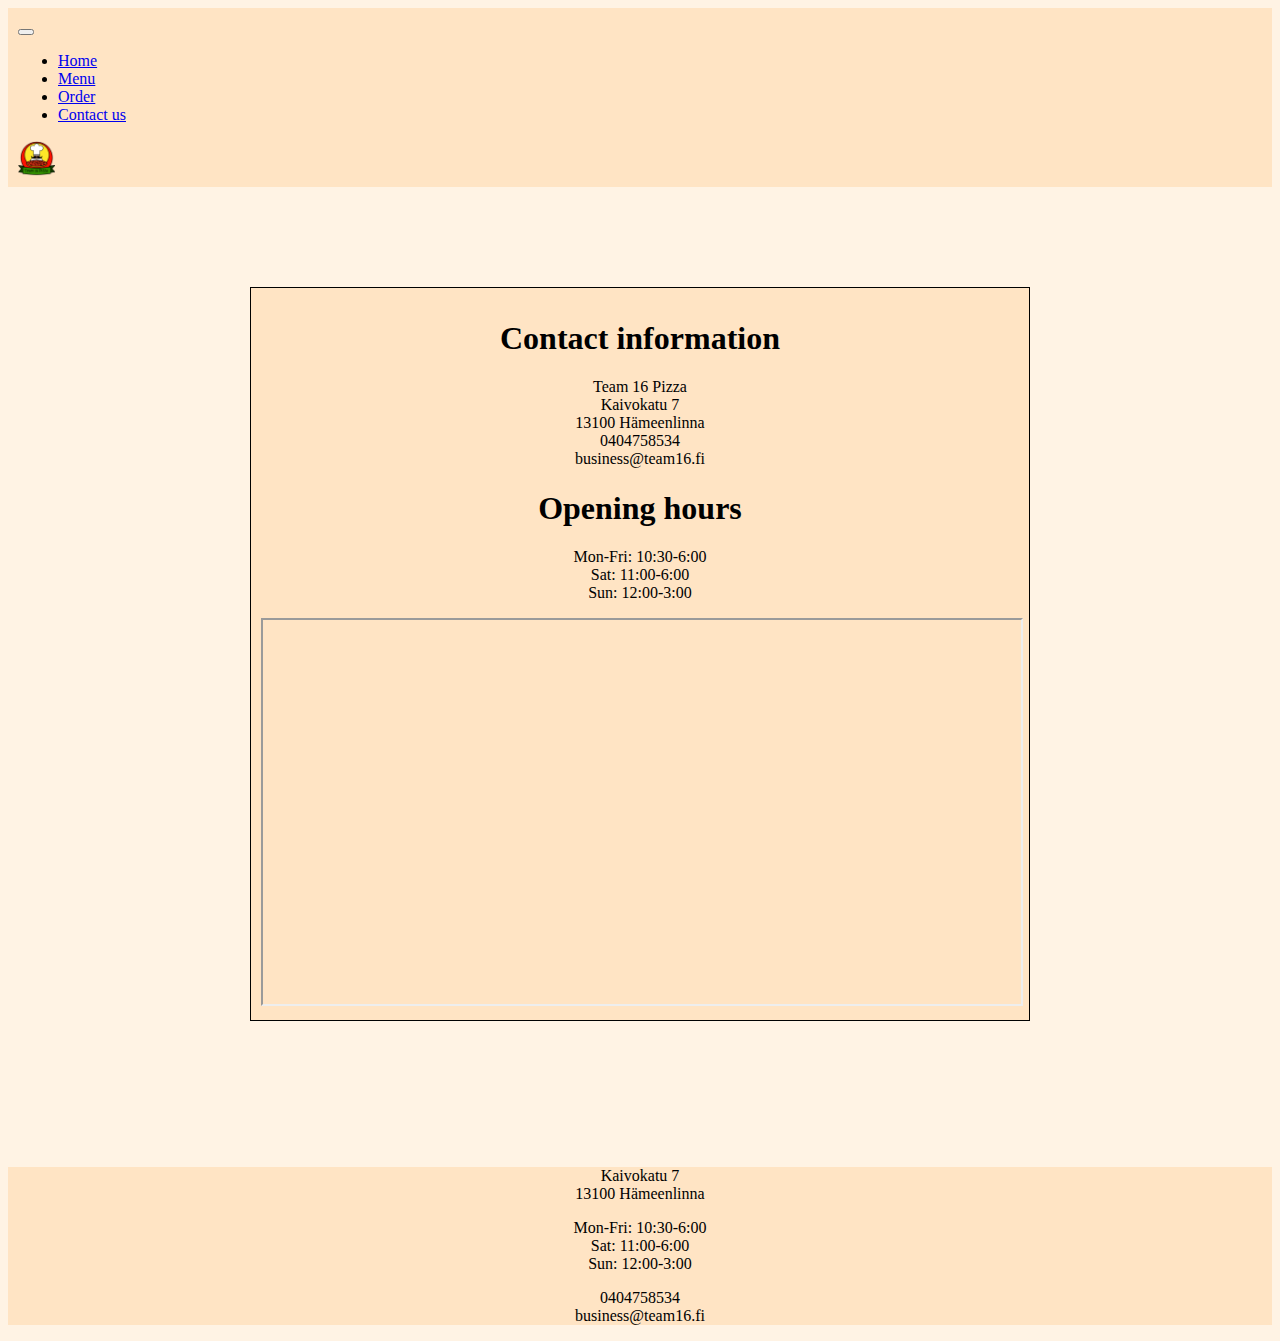
==== contactus.html @ 9f46a392 "made contact us page and added it to nav" ====
<!--Made by Ville Lahtinen-->
<!DOCTYPE html>
<html lang="en">
<head>
    <meta charset="UTF-8">
    <meta http-equiv="X-UA-Compatible" content="IE=edge">
    <meta name="viewport" content="width=device-width; initial-scale=1.0; maximum-scale=1.0;  user-scalable=0;" name="viewport">
    <link rel="icon" href="images/teamlogo.png" type="image/x-icon">
    <link href="https://cdn.jsdelivr.net/npm/bootstrap@5.1.3/dist/css/bootstrap.min.css" rel="stylesheet" integrity="sha384-1BmE4kWBq78iYhFldvKuhfTAU6auU8tT94WrHftjDbrCEXSU1oBoqyl2QvZ6jIW3" crossorigin="anonymous">
    <link rel="stylesheet" type="text/css" href="css/main.css">
    <title>Home</title>
</head>
<body width = "device-width">
    <nav class="navbar navbar-expand-lg sticky-top navbar-light bg-rgb(255, 228, 196)">
        <div class="container-fluid">
          <button class="navbar-toggler" type="button" data-bs-toggle="collapse" data-bs-target="#navbarTogglerDemo01" aria-controls="navbarTogglerDemo01" aria-expanded="false" aria-label="Toggle navigation">
            <span class="navbar-toggler-icon"></span>
          </button>
          <div class="collapse navbar-collapse" id="navbarTogglerDemo01">
            
            <ul class="navbar-nav mx-auto mb-2 mb-lg-0">
              <li class="nav-item">
                <a class="nav-link active" aria-current="page" href="#">Home</a>
              </li>
              <li class="nav-item">
                <a class="nav-link active" href="menu.html">Menu</a>
              </li>
              <li class="nav-item">
                <a class="nav-link active" href="reservation.html">Order</a>
              </li>
              <li class="nav-item">
                <a class="nav-link active" href="contactus.html">Contact us</a>
              </li>
            </ul>
            
          </div>
          <img class="navlogo" src="images/teamlogo.png" alt="logo"> 
        </div>
      </nav>
      <article class="picture">
          
          <div class="container-4">
            <div class="row" id="info">
                <aside class="col-7">
                <h1>Contact information</h1>
                <p> Team 16 Pizza
                  <br>  Kaivokatu 7
                   <br> 13100 Hämeenlinna
                   <br> 0404758534
                   <br> business@team16.fi
                </p>
            </aside>
            <aside class="col-4">
                <h1>Opening hours</h1>
                <p>Mon-Fri: 10:30-6:00
                    <br> Sat: 11:00-6:00
                    <br> Sun: 12:00-3:00
                  </p>

            </aside>
                <iframe class="google" src="https://www.google.com/maps/embed?pb=!1m18!1m12!1m3!1d1934.6424972711482!2d24.454758651982225!3d60.99441418218512!2m3!1f0!2f0!3f0!3m2!1i1024!2i768!4f13.1!3m3!1m2!1s0x468e5d91366adf01%3A0x60b1375405ffbf55!2sKaivokatu%207%2C%2013100%20H%C3%A4meenlinna!5e0!3m2!1sfi!2sfi!4v1643620479307!5m2!1sfi!2sfi" allowfullscreen="true" loading="lazy"></iframe>
                </div>
          </div>
         

      </article>
    <footer>
      <div class="container">
        <div class="row">
          
          <aside class="col-3">
            <p>Kaivokatu 7
              <br> 13100 Hämeenlinna
            </p>

          </aside>
          <aside class="col-6">
            <p>Mon-Fri: 10:30-6:00
              <br> Sat: 11:00-6:00
              <br> Sun: 12:00-3:00
            </p>
          </aside>
          <aside class="col-3">
            <p>0404758534
              <br>business@team16.fi
            </p>

          </aside>
      </div>
      </div>
    </footer>
    <script src="https://cdn.jsdelivr.net/npm/bootstrap@5.1.3/dist/js/bootstrap.bundle.min.js" integrity="sha384-ka7Sk0Gln4gmtz2MlQnikT1wXgYsOg+OMhuP+IlRH9sENBO0LRn5q+8nbTov4+1p" crossorigin="anonymous"></script>
</body>

</html>
---- css/main.css ----
/* Made by Ville Lahtinen */
.navbar {
    position: sticky;
    background-color: rgb(255, 228, 196);
    padding: 10px;
}

.navbar a:hover{
    font-family: Arial, Helvetica, sans-serif;
    padding: 5px;
}

body {
    background-color: rgb(255, 243, 228);
}

.mainpic {
    width: 100%;
    padding-top: 25px;
}

.pic {
    width: 100%;
    height: auto;
    padding: 20px;
}

.col-5 {
    padding: 25px;
}

.box-4 {
    background-image: url("https://cdn.pixabay.com/photo/2014/07/08/12/34/pizza-386717_1280.jpg");
    background-size:cover;
}

#info{
    background-color: rgb(255, 228, 196);
    text-align: center;
    width:60%;
}

.navlogo {
    display: block;
    width: 3%;
}

.logo {
    display: block;
    margin-left: auto;
    margin-right: auto;
    width: 40%;
}

.container-4{
    display:flex;
    justify-content: center;
}

.container-4 div{
    border:1px black solid;
    padding:10px;
}

footer {
    background-color: rgb(255, 228, 196);
    text-align: center;
}

.google {
    width: 100%;
    height: 30vw;
}
/* Made by Jesse Vuorela */
.picture {
    background-image: url("https://cdn.pixabay.com/photo/2014/07/08/12/34/pizza-386717_1280.jpg");
    background-size:cover;
    padding-top:100px;
    padding-bottom:130px;
}

.container-1{
    display:flex;
    justify-content: center;
}

.container-1 div{
    border:1px black solid;
    padding:10px;
}

.container-2{
    display:flex;
    justify-content: center;
}

.container-2 div{
    border:1px black solid;
    padding:10px;
}

.container-3{
    display:flex;
    justify-content: center;
}

.box-1{
    background-color: rgb(255, 228, 196);
    text-align: center;
    width:50%;
}

.box-2{
    background-color: rgb(255, 228, 196);
    text-align: center;
    width: 50%;
    height:fit-content;
}

.box-3{
    background-color: rgb(255, 228, 196);
    width:50%;
    padding:10px;
}

@media screen and (max-width:580px){
    .box-1, .box-2, .box-3{
    width:90%;
    }

    .row{
    font-size:9px;
    }

    .navlogo{
        width: 10%;
    }
}

@media screen and (max-width:370px){
    .row{
        font-size:7px;
        }
}
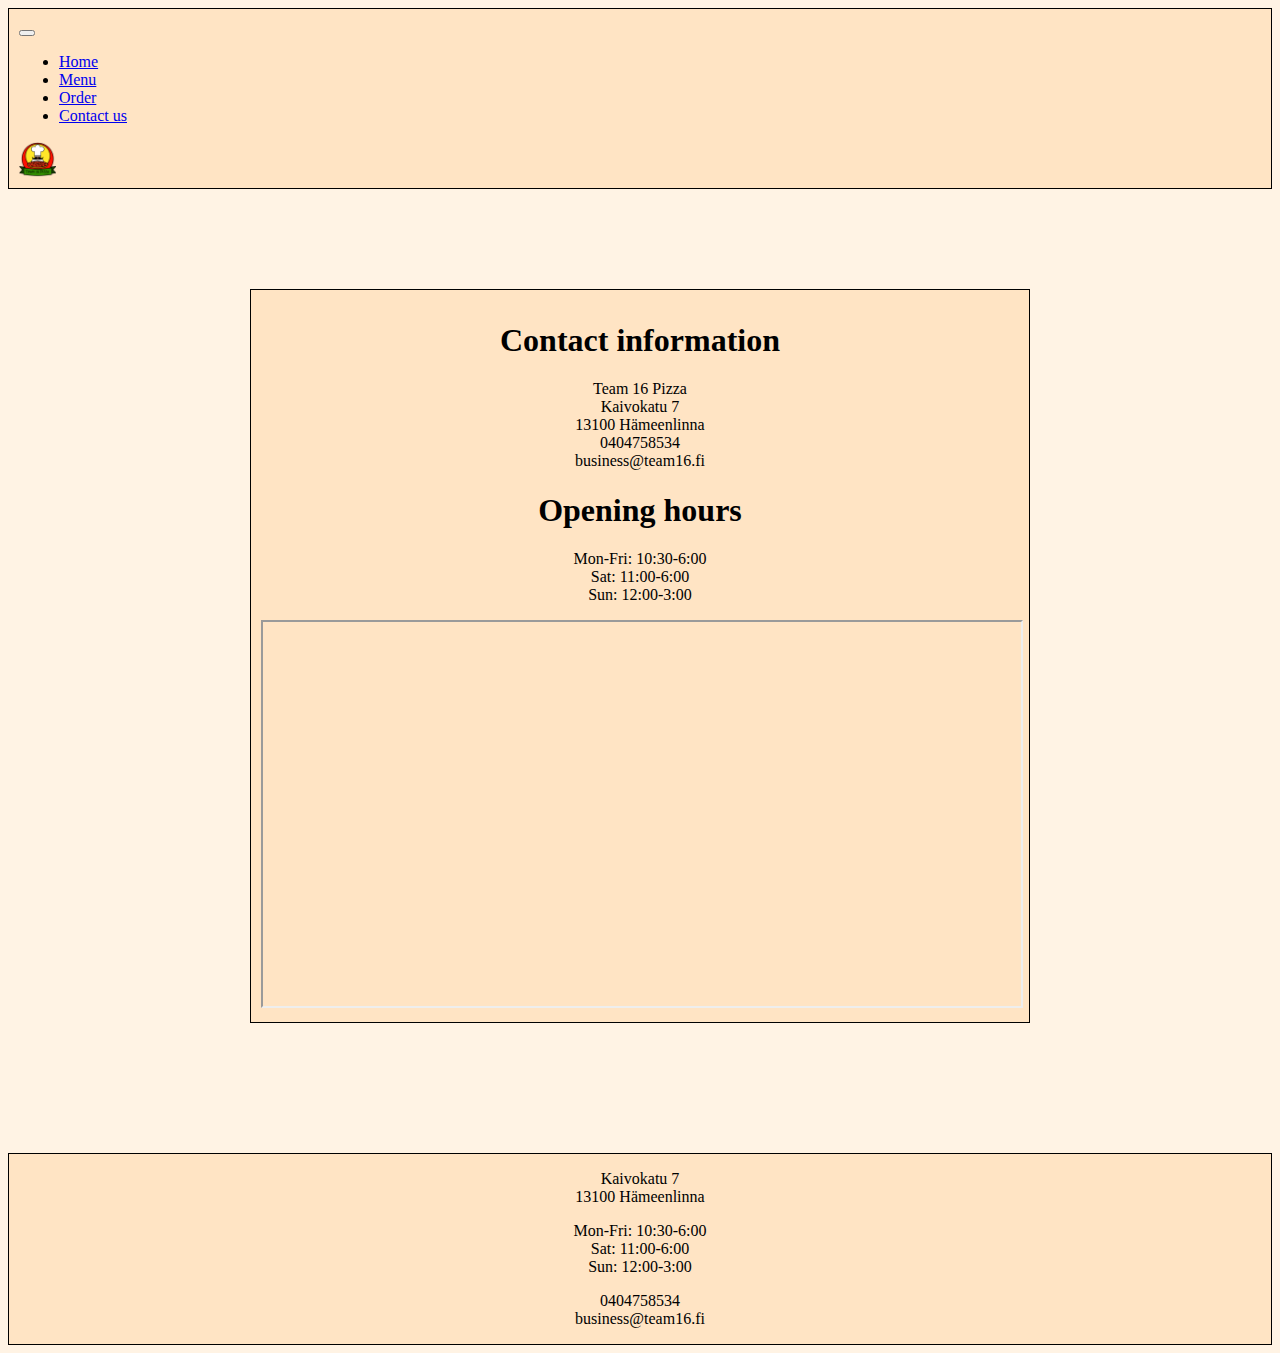
==== commit 3efbdc78: "fix" ====
--- a/contactus.html
+++ b/contactus.html
@@ -20,7 +20,7 @@
             
             <ul class="navbar-nav mx-auto mb-2 mb-lg-0">
               <li class="nav-item">
-                <a class="nav-link active" aria-current="page" href="#">Home</a>
+                <a class="nav-link active" href="index.html">Home</a>
               </li>
               <li class="nav-item">
                 <a class="nav-link active" href="menu.html">Menu</a>
--- a/css/main.css
+++ b/css/main.css
@@ -3,6 +3,7 @@
     position: sticky;
     background-color: rgb(255, 228, 196);
     padding: 10px;
+    border:1px black solid;
 }
 
 .navbar a:hover{
@@ -65,6 +66,7 @@
 footer {
     background-color: rgb(255, 228, 196);
     text-align: center;
+    border:1px black solid;
 }
 
 .google {
@@ -79,42 +81,20 @@
     padding-bottom:130px;
 }
 
-.container-1{
+.container-1, .container-2, .container-3{
     display:flex;
     justify-content: center;
 }
 
-.container-1 div{
+.container-1 div, .container-2 div{
     border:1px black solid;
     padding:10px;
 }
 
-.container-2{
-    display:flex;
-    justify-content: center;
-}
-
-.container-2 div{
-    border:1px black solid;
-    padding:10px;
-}
-
-.container-3{
-    display:flex;
-    justify-content: center;
-}
-
-.box-1{
+.box-1, .box-2{
     background-color: rgb(255, 228, 196);
     text-align: center;
     width:50%;
-}
-
-.box-2{
-    background-color: rgb(255, 228, 196);
-    text-align: center;
-    width: 50%;
-    height:fit-content;
 }
 
 .box-3{
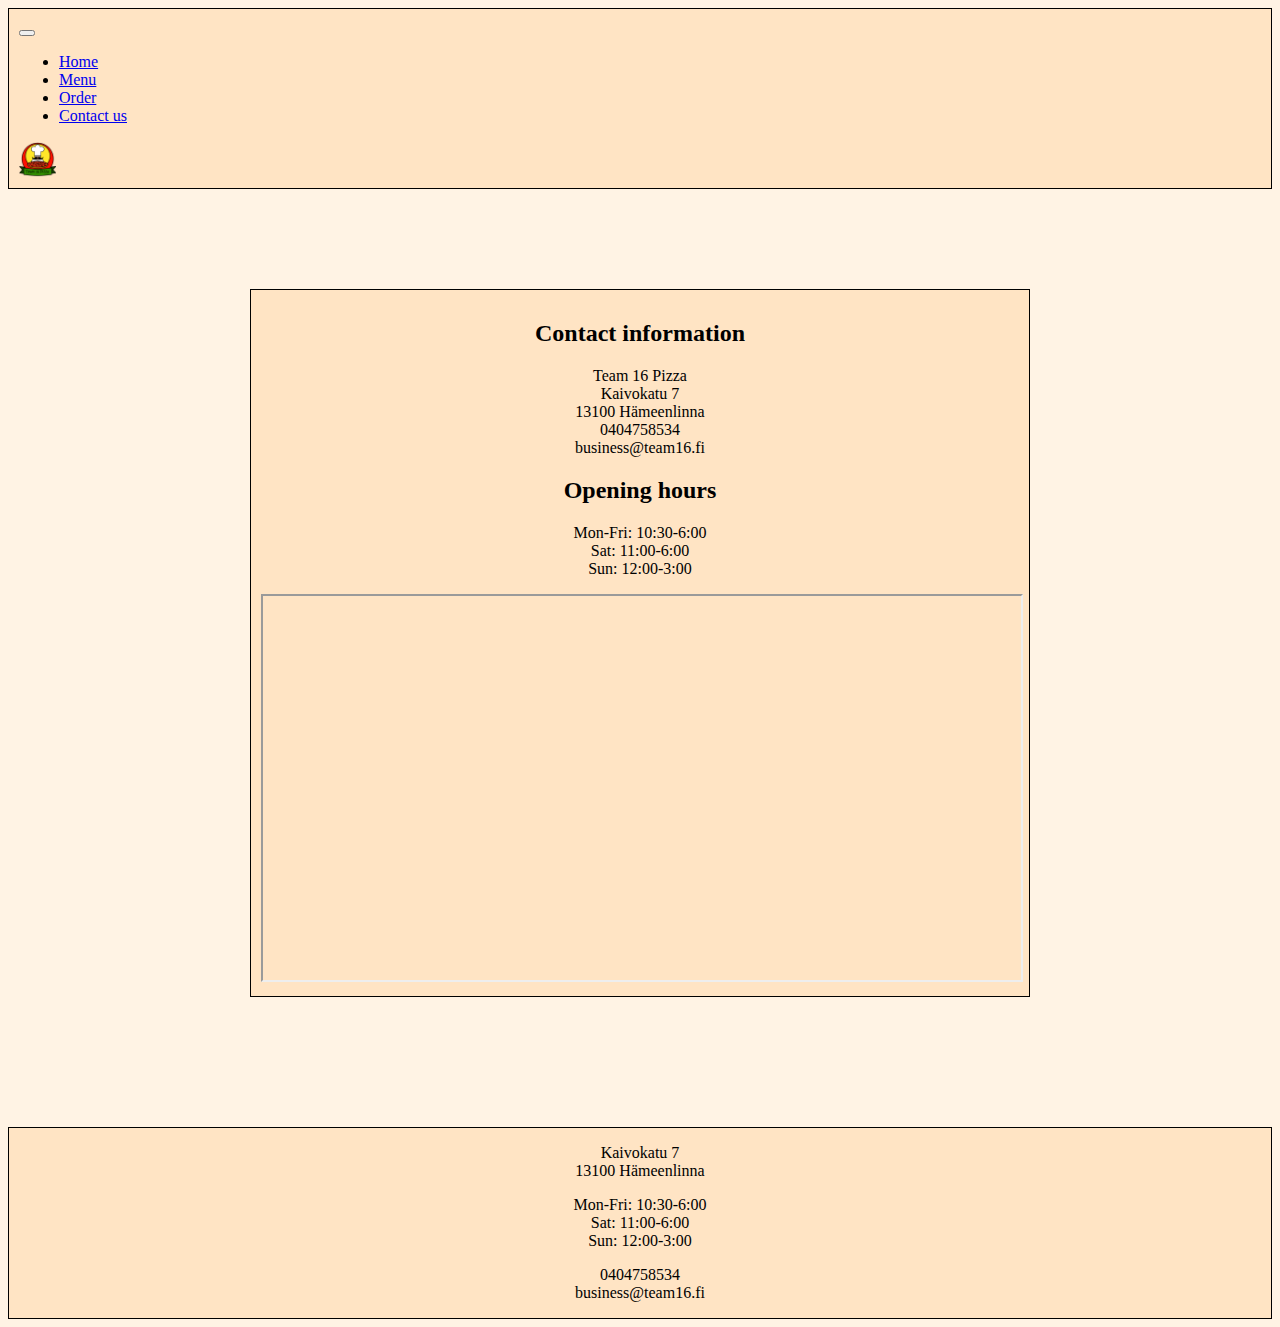
==== commit ddf05236: "fix" ====
--- a/contactus.html
+++ b/contactus.html
@@ -4,13 +4,13 @@
 <head>
     <meta charset="UTF-8">
     <meta http-equiv="X-UA-Compatible" content="IE=edge">
-    <meta name="viewport" content="width=device-width; initial-scale=1.0; maximum-scale=1.0;  user-scalable=0;" name="viewport">
+    <meta name="viewport" content="width=device-width, initial-scale=1.0">
     <link rel="icon" href="images/teamlogo.png" type="image/x-icon">
     <link href="https://cdn.jsdelivr.net/npm/bootstrap@5.1.3/dist/css/bootstrap.min.css" rel="stylesheet" integrity="sha384-1BmE4kWBq78iYhFldvKuhfTAU6auU8tT94WrHftjDbrCEXSU1oBoqyl2QvZ6jIW3" crossorigin="anonymous">
     <link rel="stylesheet" type="text/css" href="css/main.css">
     <title>Home</title>
 </head>
-<body width = "device-width">
+<body>
     <nav class="navbar navbar-expand-lg sticky-top navbar-light bg-rgb(255, 228, 196)">
         <div class="container-fluid">
           <button class="navbar-toggler" type="button" data-bs-toggle="collapse" data-bs-target="#navbarTogglerDemo01" aria-controls="navbarTogglerDemo01" aria-expanded="false" aria-label="Toggle navigation">
@@ -37,12 +37,12 @@
           <img class="navlogo" src="images/teamlogo.png" alt="logo"> 
         </div>
       </nav>
-      <article class="picture">
+      <div class="info">
           
           <div class="container-4">
             <div class="row" id="info">
                 <aside class="col-7">
-                <h1>Contact information</h1>
+                <h2>Contact information</h2>
                 <p> Team 16 Pizza
                   <br>  Kaivokatu 7
                    <br> 13100 Hämeenlinna
@@ -51,19 +51,19 @@
                 </p>
             </aside>
             <aside class="col-4">
-                <h1>Opening hours</h1>
+                <h2>Opening hours</h2>
                 <p>Mon-Fri: 10:30-6:00
                     <br> Sat: 11:00-6:00
                     <br> Sun: 12:00-3:00
                   </p>
 
             </aside>
-                <iframe class="google" src="https://www.google.com/maps/embed?pb=!1m18!1m12!1m3!1d1934.6424972711482!2d24.454758651982225!3d60.99441418218512!2m3!1f0!2f0!3f0!3m2!1i1024!2i768!4f13.1!3m3!1m2!1s0x468e5d91366adf01%3A0x60b1375405ffbf55!2sKaivokatu%207%2C%2013100%20H%C3%A4meenlinna!5e0!3m2!1sfi!2sfi!4v1643620479307!5m2!1sfi!2sfi" allowfullscreen="true" loading="lazy"></iframe>
+                <iframe class="google" src="https://www.google.com/maps/embed?pb=!1m18!1m12!1m3!1d1934.6424972711482!2d24.454758651982225!3d60.99441418218512!2m3!1f0!2f0!3f0!3m2!1i1024!2i768!4f13.1!3m3!1m2!1s0x468e5d91366adf01%3A0x60b1375405ffbf55!2sKaivokatu%207%2C%2013100%20H%C3%A4meenlinna!5e0!3m2!1sfi!2sfi!4v1643620479307!5m2!1sfi!2sfi" allowfullscreen="" loading="lazy"></iframe>
                 </div>
           </div>
          
 
-      </article>
+        </div>
     <footer>
       <div class="container">
         <div class="row">
--- a/css/main.css
+++ b/css/main.css
@@ -51,6 +51,13 @@
     margin-left: auto;
     margin-right: auto;
     width: 40%;
+}
+
+.info {
+    background-image: url("https://cdn.pixabay.com/photo/2014/07/08/12/34/pizza-386717_1280.jpg");
+    background-size:cover;
+    padding-top:100px;
+    padding-bottom:130px;
 }
 
 .container-4{
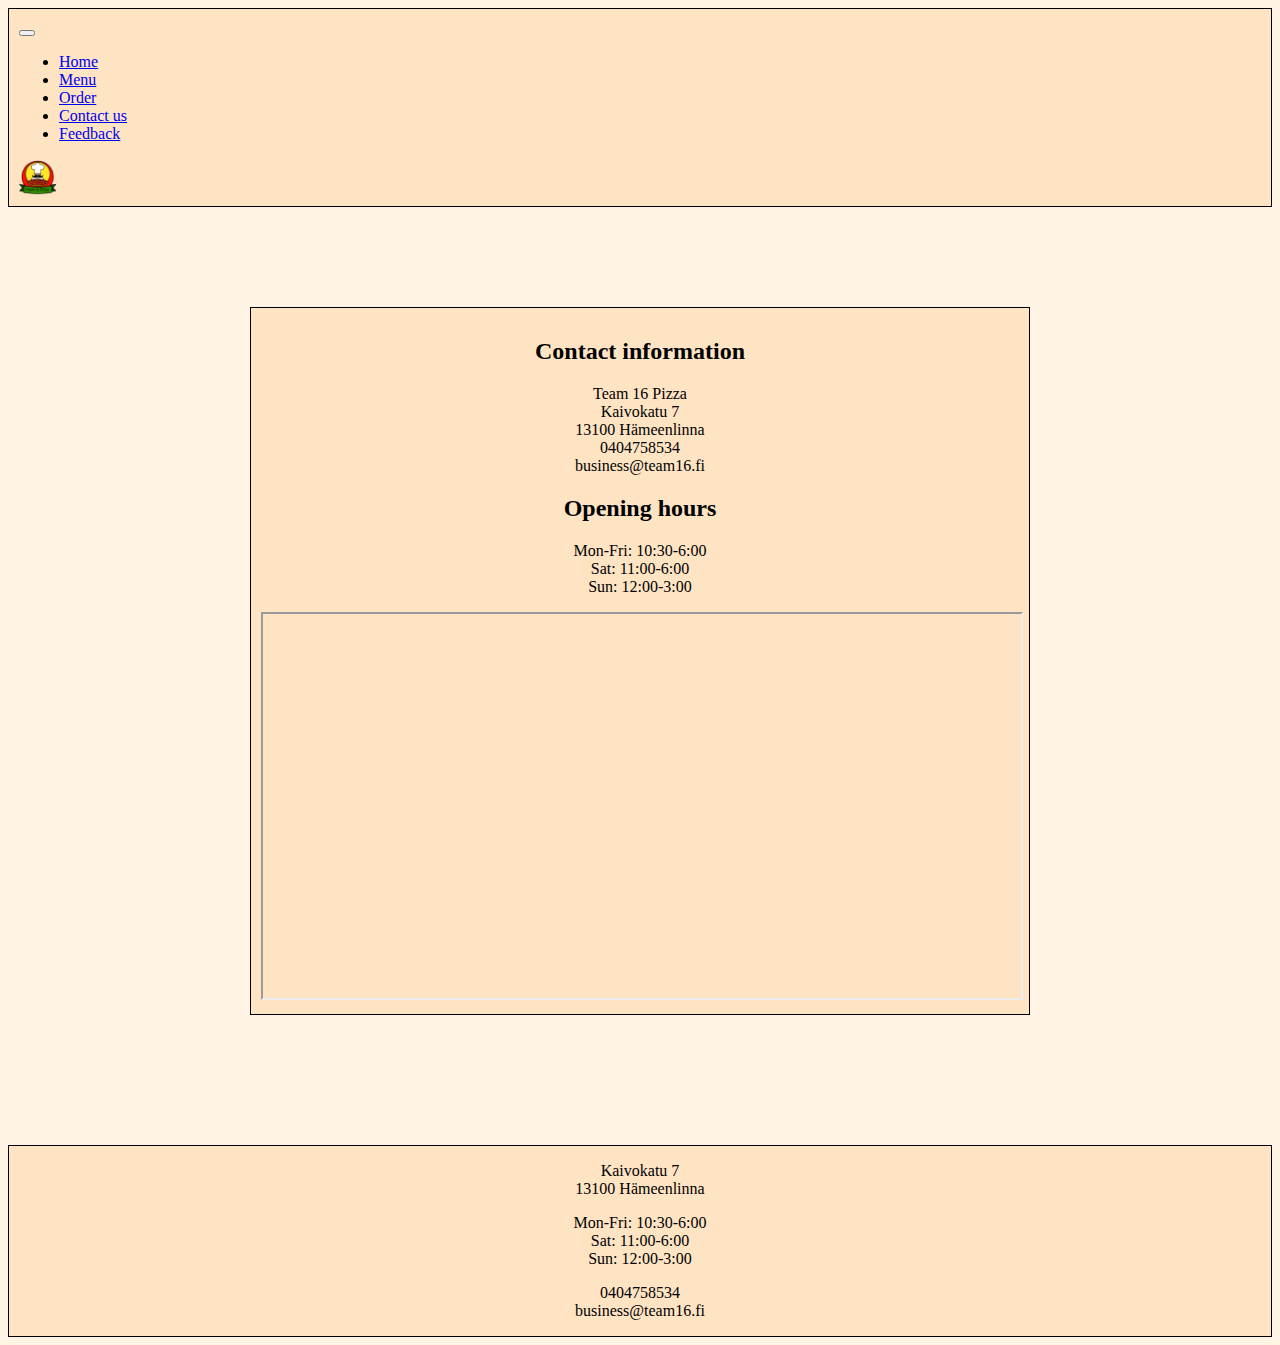
==== commit c8810071: "login" ====
--- a/contactus.html
+++ b/contactus.html
@@ -31,13 +31,16 @@
               <li class="nav-item">
                 <a class="nav-link active" href="contactus.html">Contact us</a>
               </li>
+              <li class="nav-item">
+                <a class="nav-link active" href="login.html">Feedback</a>
+              </li>
             </ul>
             
           </div>
           <img class="navlogo" src="images/teamlogo.png" alt="logo"> 
         </div>
       </nav>
-      <div class="info">
+      <div class="contact">
           
           <div class="container-4">
             <div class="row" id="info">
--- a/css/main.css
+++ b/css/main.css
@@ -53,7 +53,7 @@
     width: 40%;
 }
 
-.info {
+.contact {
     background-image: url("https://cdn.pixabay.com/photo/2014/07/08/12/34/pizza-386717_1280.jpg");
     background-size:cover;
     padding-top:100px;
